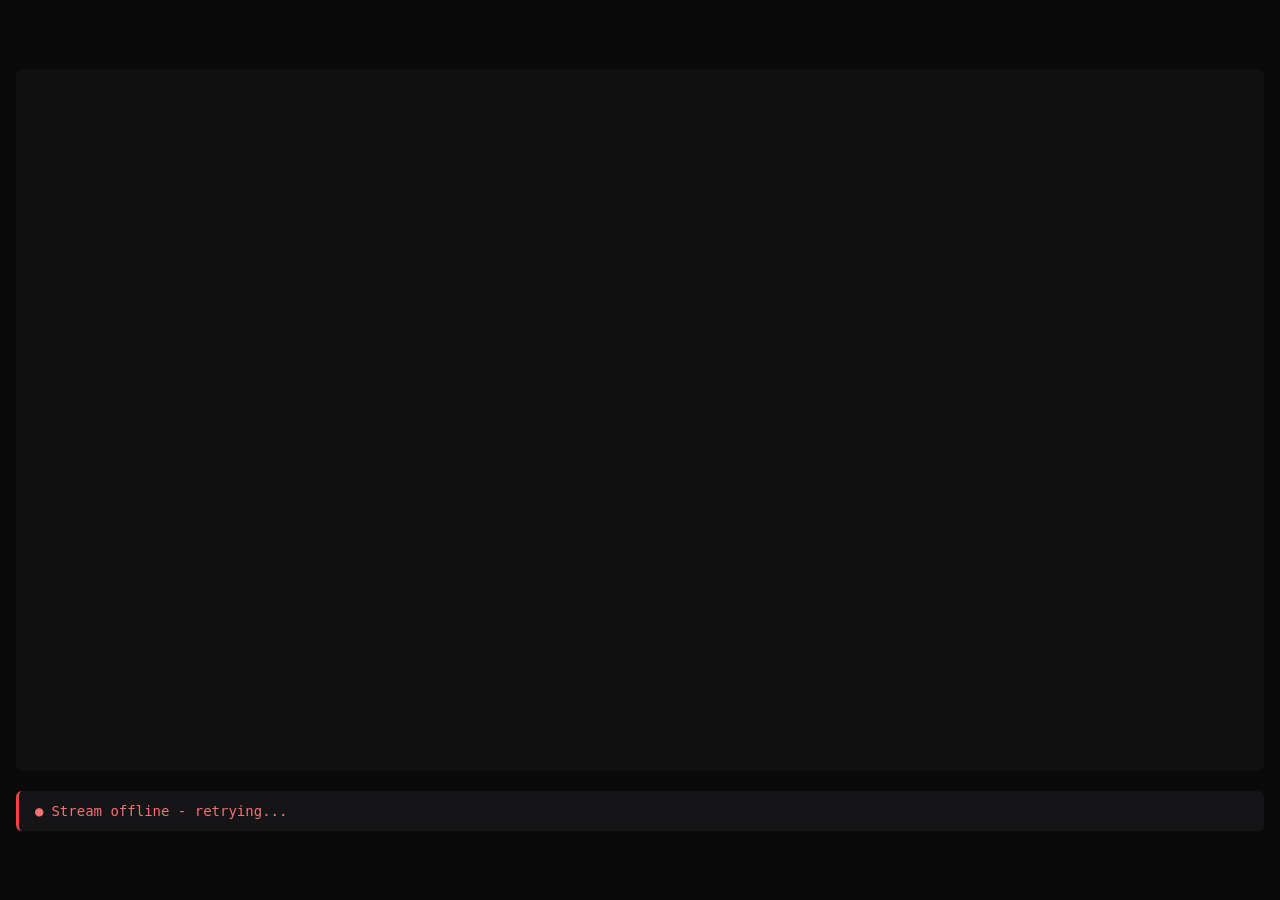
==== assets/stream-player.html @ b21c2faa "config: add auto-connecting player at stream.valueof.info root Replace plain text instructions with " ====
<!DOCTYPE html>
<html lang="en">
<head>
  <meta charset="utf-8">
  <meta name="viewport" content="width=device-width, initial-scale=1">
  <title>Live Stream</title>
  <style>
    * { box-sizing: border-box; margin: 0; padding: 0; }
    body {
      font-family: "SF Mono", "Fira Code", monospace;
      background: #0a0a0b;
      color: #e0e0e0;
      min-height: 100vh;
      display: flex;
      flex-direction: column;
      align-items: center;
      justify-content: center;
    }
    .container {
      width: 100%;
      max-width: 1280px;
      padding: 1rem;
    }
    video {
      width: 100%;
      background: #111;
      border-radius: 8px;
      aspect-ratio: 16/9;
    }
    .status {
      margin-top: 1rem;
      padding: 0.75rem 1rem;
      background: #151518;
      border-radius: 6px;
      border-left: 3px solid #333;
      font-size: 0.875rem;
    }
    .status.connecting { border-color: #f59e0b; color: #fbbf24; }
    .status.live { border-color: #10b981; color: #34d399; }
    .status.offline { border-color: #ef4444; color: #f87171; }
    .status::before {
      content: "●";
      margin-right: 0.5rem;
    }
  </style>
</head>
<body>
  <div class="container">
    <video id="player" autoplay playsinline muted></video>
    <div id="status" class="status connecting">Connecting...</div>
  </div>
  <script>
    const WHEP_URL = "/rtc/v1/whep/?app=live&stream=main";
    const video = document.getElementById("player");
    const status = document.getElementById("status");

    async function connect() {
      status.className = "status connecting";
      status.textContent = "Connecting...";

      try {
        const pc = new RTCPeerConnection();

        pc.ontrack = (e) => {
          video.srcObject = e.streams[0];
          status.className = "status live";
          status.textContent = "Live";
        };

        pc.oniceconnectionstatechange = () => {
          if (pc.iceConnectionState === "disconnected" ||
              pc.iceConnectionState === "failed") {
            status.className = "status offline";
            status.textContent = "Stream offline - retrying...";
            setTimeout(connect, 3000);
          }
        };

        pc.addTransceiver("video", { direction: "recvonly" });
        pc.addTransceiver("audio", { direction: "recvonly" });

        const offer = await pc.createOffer();
        await pc.setLocalDescription(offer);

        const res = await fetch(WHEP_URL, {
          method: "POST",
          headers: { "Content-Type": "application/sdp" },
          body: offer.sdp
        });

        if (!res.ok) throw new Error("WHEP request failed");

        const answer = await res.text();
        await pc.setRemoteDescription({ type: "answer", sdp: answer });

      } catch (err) {
        status.className = "status offline";
        status.textContent = "Stream offline - retrying...";
        setTimeout(connect, 3000);
      }
    }

    // Unmute on click (browser autoplay policy)
    video.onclick = () => { video.muted = false; };

    connect();
  </script>
</body>
</html>
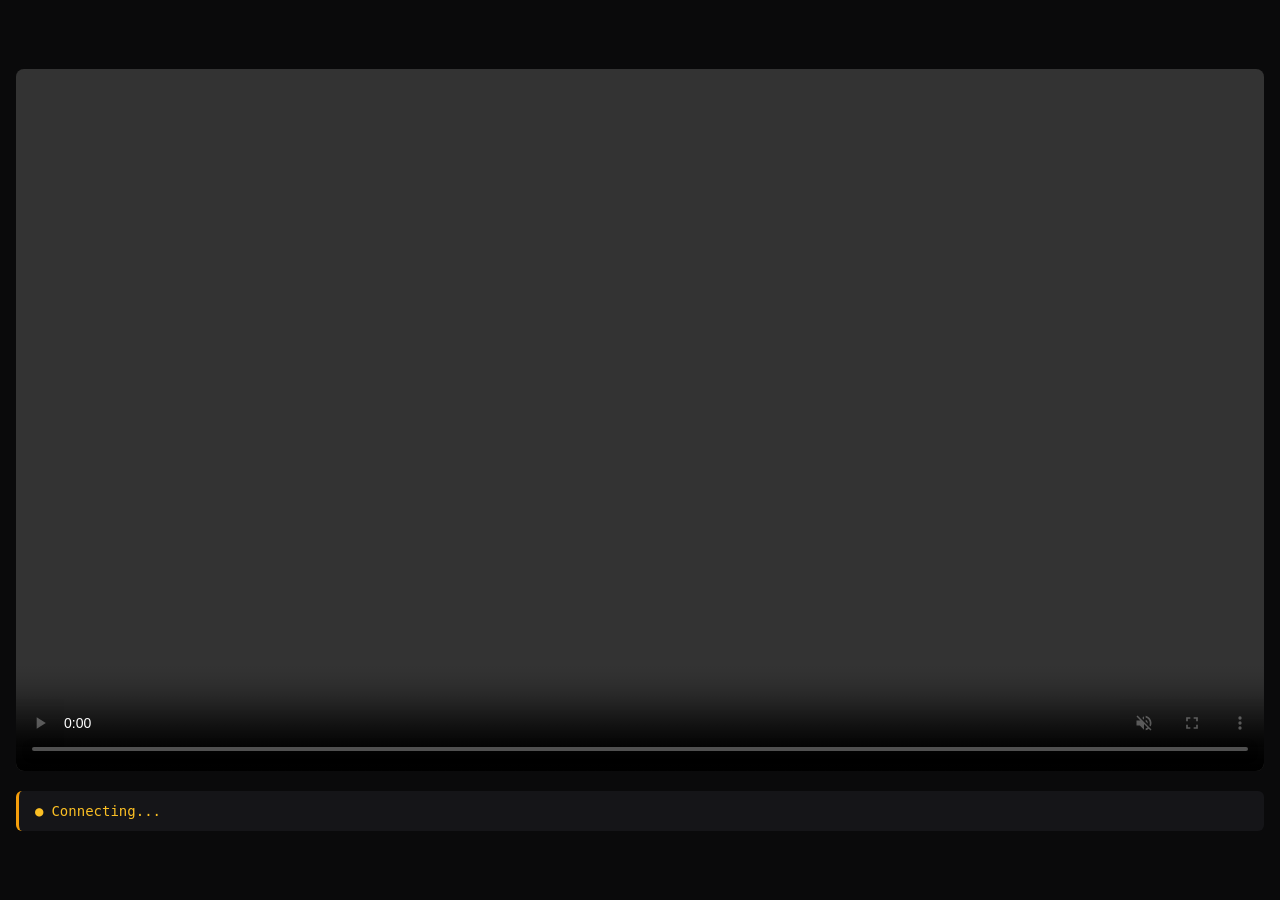
==== commit 789fde31: "config: bring the trivia file host back up for Frosh Trivia Serve the contest from skaia again, with" ====
--- a/assets/stream-player.html
+++ b/assets/stream-player.html
@@ -46,62 +46,122 @@
 </head>
 <body>
   <div class="container">
-    <video id="player" autoplay playsinline muted></video>
+    <video id="player" autoplay playsinline muted controls></video>
     <div id="status" class="status connecting">Connecting...</div>
   </div>
   <script>
     const WHEP_URL = "/rtc/v1/whep/?app=live&stream=main";
     const video = document.getElementById("player");
     const status = document.getElementById("status");
+    let generation = 0;
+
+    function setStatus(kind, text) {
+      status.className = "status " + kind;
+      status.textContent = text;
+    }
+
+    function liveLabel() {
+      return video.muted ? "Live - tap the video for sound" : "Live";
+    }
+
+    // Host candidates are often ready immediately, but the offer must
+    // include them. WHEP here does not trickle. Give up waiting after
+    // 1.5s so a stuck gatherer cannot hang the page.
+    function waitForIce(pc) {
+      if (pc.iceGatheringState === "complete") return Promise.resolve();
+      return new Promise((resolve) => {
+        const timer = setTimeout(resolve, 1500);
+        pc.addEventListener("icegatheringstatechange", () => {
+          if (pc.iceGatheringState === "complete") {
+            clearTimeout(timer);
+            resolve();
+          }
+        });
+      });
+    }
 
     async function connect() {
-      status.className = "status connecting";
-      status.textContent = "Connecting...";
+      const gen = ++generation;
+      const pc = new RTCPeerConnection();
+      let stopped = false;
+      let disconnectTimer = null;
+
+      const giveUp = (message) => {
+        if (stopped || gen !== generation) return;
+        stopped = true;
+        if (disconnectTimer) clearTimeout(disconnectTimer);
+        pc.oniceconnectionstatechange = null;
+        pc.close();
+        setStatus("offline", message);
+        setTimeout(() => {
+          if (gen === generation) connect();
+        }, 3000);
+      };
+
+      pc.ontrack = (event) => {
+        if (stopped || gen !== generation) return;
+        video.srcObject = event.streams[0];
+        setStatus("live", liveLabel());
+      };
+
+      // "disconnected" is often transient. Retrying on it, without
+      // closing the old peer connection, stacked a new connection
+      // every few seconds for as long as the tab stayed open.
+      pc.oniceconnectionstatechange = () => {
+        if (stopped || gen !== generation) return;
+        if (disconnectTimer) {
+          clearTimeout(disconnectTimer);
+          disconnectTimer = null;
+        }
+        const state = pc.iceConnectionState;
+        if (state === "failed") {
+          giveUp("Stream offline - retrying...");
+        } else if (state === "disconnected") {
+          setStatus("offline", "Connection blipped - waiting...");
+          disconnectTimer = setTimeout(() => {
+            if (!stopped && gen === generation &&
+                pc.iceConnectionState === "disconnected") {
+              giveUp("Stream offline - retrying...");
+            }
+          }, 5000);
+        } else if (state === "connected" || state === "completed") {
+          setStatus("live", liveLabel());
+        }
+      };
 
       try {
-        const pc = new RTCPeerConnection();
-
-        pc.ontrack = (e) => {
-          video.srcObject = e.streams[0];
-          status.className = "status live";
-          status.textContent = "Live";
-        };
-
-        pc.oniceconnectionstatechange = () => {
-          if (pc.iceConnectionState === "disconnected" ||
-              pc.iceConnectionState === "failed") {
-            status.className = "status offline";
-            status.textContent = "Stream offline - retrying...";
-            setTimeout(connect, 3000);
-          }
-        };
-
+        setStatus("connecting", "Connecting...");
         pc.addTransceiver("video", { direction: "recvonly" });
         pc.addTransceiver("audio", { direction: "recvonly" });
-
         const offer = await pc.createOffer();
+        if (stopped || gen !== generation) return;
         await pc.setLocalDescription(offer);
-
+        await waitForIce(pc);
+        if (stopped || gen !== generation) {
+          pc.close();
+          return;
+        }
         const res = await fetch(WHEP_URL, {
           method: "POST",
           headers: { "Content-Type": "application/sdp" },
-          body: offer.sdp
+          body: pc.localDescription.sdp
         });
-
         if (!res.ok) throw new Error("WHEP request failed");
-
         const answer = await res.text();
+        if (stopped || gen !== generation) {
+          pc.close();
+          return;
+        }
         await pc.setRemoteDescription({ type: "answer", sdp: answer });
-
       } catch (err) {
-        status.className = "status offline";
-        status.textContent = "Stream offline - retrying...";
-        setTimeout(connect, 3000);
+        giveUp("Stream offline - retrying...");
       }
     }
 
-    // Unmute on click (browser autoplay policy)
-    video.onclick = () => { video.muted = false; };
+    video.addEventListener("click", () => {
+      video.muted = false;
+      if (status.classList.contains("live")) setStatus("live", "Live");
+    });
 
     connect();
   </script>
